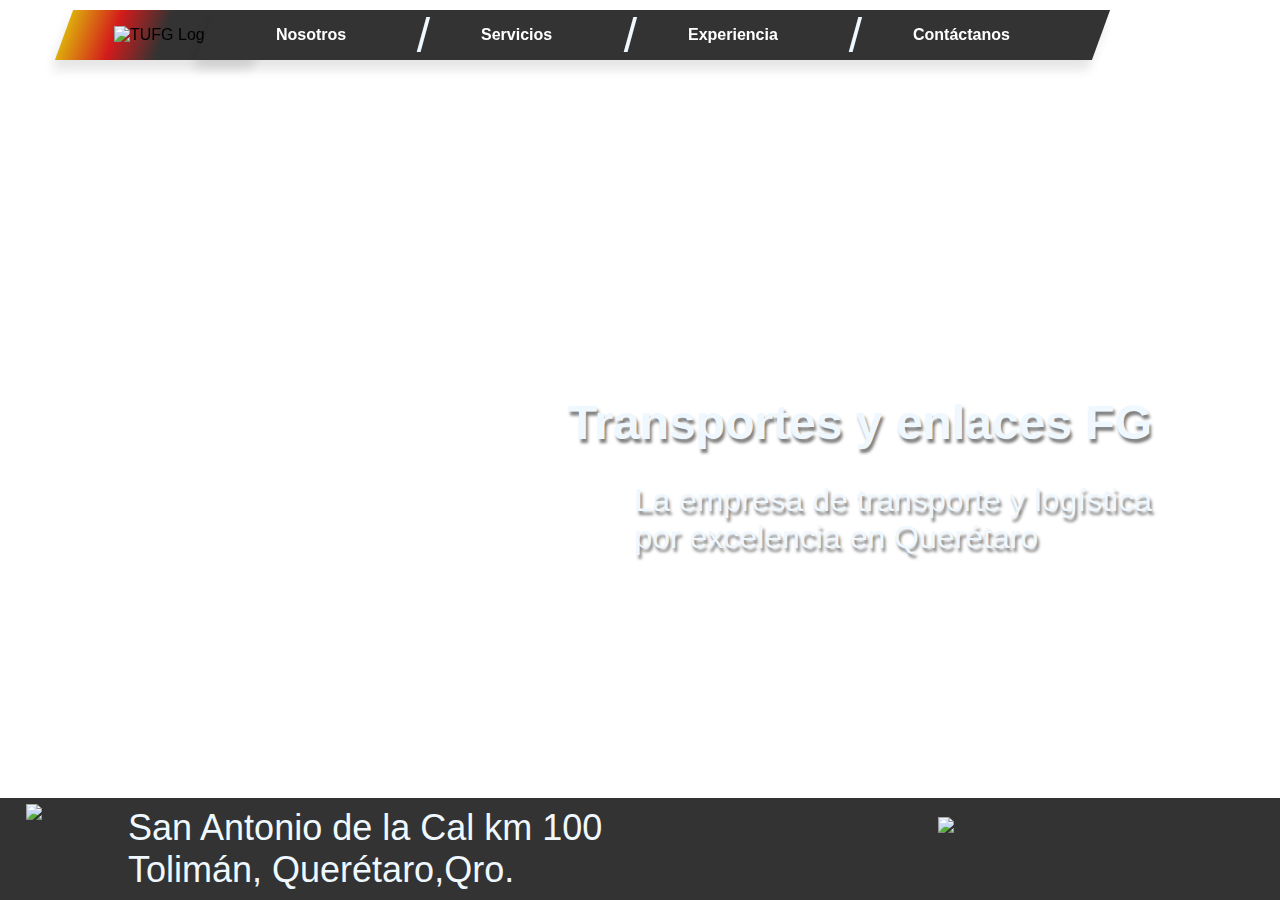
==== index.html @ 13e7b770 "Add files via upload" ====
<!DOCTYPE html>
<html lang="en" style="font-family: Century Gothic, sans-serif;">
  <head>
    <meta charset="UTF-8" />
    <meta name="viewport" content="width=device-width, initial-scale=1.0" />
    <title>TUFG</title>
    <link rel="stylesheet" href="style.css" />
  </head>
  <header>
    <div class="logoBar">
      <img src="img/tufgRecurso 1.png" alt="TUFG Logo" class="logo-bar__logo">

    </div>

    <div class="menu">
      <p> </p>
      <a href="#">Nosotros</a>
      <p>/</p>
      <a href="#">Servicios</a>
      <p>/</p>
      <a href="#">Experiencia</a>
      <p>/</p>
      <a href="#">Contáctanos</a>
      <p> </p>
    </div>
  </header>

  <body>

    <div class="TitleText">
      <h1>Transportes y enlaces FG</h1>
      <p>La empresa de transporte y logística<br>por excelencia en Querétaro</p>
  </div>


</body>

<footer>
    <img src="img/UBIRecurso 2.png" class="ImgLocation"></img>
      <p>San Antonio de la Cal km 100
        Tolimán, Querétaro,Qro.</p>

  <img src="img/SocialMedia.png" class="SocialMedia"></img>

</footer>

</html>
---- style.css ----
body {
  background: url(img/CAMIONES.png) no-repeat center center fixed;
  background-size: cover;
  margin: 0;
  padding: 0;
  box-sizing: border-box;

}

.logoBar {

  height: 50px;
  background-color: #5b6368;
  background: linear-gradient(to right, #ddac0c, #d31b1b,#333, #333,#333);
  width: 200px;
  margin-left: 5vw;
  margin-top: 10px;
  transform: skewX(-20deg);
  box-shadow: 0 10px 10px rgba(0, 0, 0, 0.1);
position: fixed;
  display: flex;
  align-items: center;
  justify-content: center;

}
.logo-bar__logo{
  max-width: 80%;
  max-height: 80%;
  transform: skewX(20deg);
  
}

.menu p{

  font-size: 3em;
  margin: 0;
  font-weight: lighter;
  color: aliceblue;
  transform: skewX(20deg);



}

.TitleText h1 {
  font-size: 3em;
  text-align: right;
  margin: 0;
  font-weight: bold;
  color: aliceblue;
  display: flex;
  justify-content: right;
  margin-right: 10vw;
  align-items: end;
  height: 50vh; /* Set the height of the container */
  
  text-shadow: 2px 4px 3px rgba(0,0,0,0.5);

}

.TitleText p {
  font-size: 2em;
  text-align: right;
  color: aliceblue;
  display: flex;
  justify-content: center;
  align-items: center;
  text-align: justify;
  justify-content: right;
  margin-right: 10vw;
  text-shadow: 2px 4px 3px rgba(0,0,0,0.5);

}



.menu {

  font-weight: bold;
  box-shadow: 0 10px 10px rgba(0, 0, 0, 0.1);
  margin-top: 10px;
  position: fixed;
  top: 0;
  left: 0;
  width: 70%;
  height: 50px;
  background-color: #333;
  display: flex;
  align-items: center;
  padding: 0 20px;
  box-sizing: border-box;
  transform: skewX(-20deg);
  margin-left: 16%;

  width: 70vw; /* set a width */

  display: flex;
  justify-content: space-between;
  

}

.menu a {
  color: white;
  text-decoration: none;
  margin-right: 20px;
  transform: skewX(20deg);
}

.content {
  width: 100%;
  height: 100vh;
  display: flex;
  justify-content: flex-end;
  align-items: center;
  padding: 20px;
  box-sizing: border-box;
}



footer {
  position: fixed;
  bottom: 0;
  left: 0;
  width: 100%;
  height: 8vw;
  background-color: #333;
  color: white;
  display: flex;

  font-size: 1.2em;
  align-items: center;

}

.ImgLocation {

  
  background-repeat: no-repeat;

  background-size: cover;
  margin-left: 2vw;
  height: 7vw;


}

.SocialMedia {
  height: 5vw;
  
  display: flex;
margin-left: 70vw;
}
footer p {


  color:aliceblue;
  position: absolute;
  
  left: 10vw;
  width: 40vw;

  font-weight: Medium;
  font-size: 4vh;
  
  text-align: left;
}
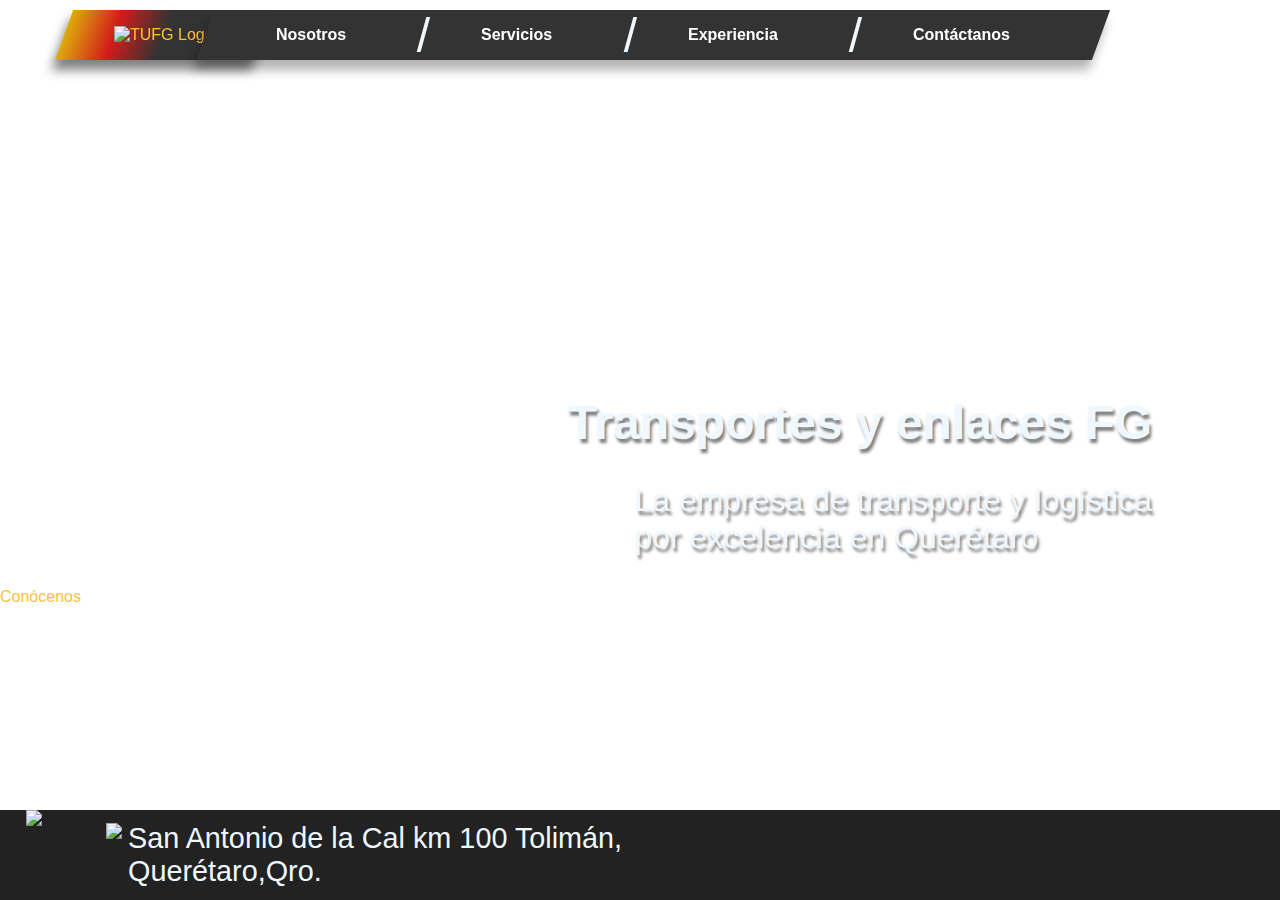
==== commit 758b67ee: "Add files via upload" ====
--- a/index.html
+++ b/index.html
@@ -14,23 +14,25 @@
 
     <div class="menu">
       <p> </p>
-      <a href="#">Nosotros</a>
+      <a href="Nosotros.html">Nosotros</a>
       <p>/</p>
-      <a href="#">Servicios</a>
+      <a href="Servicios.html">Servicios</a>
       <p>/</p>
-      <a href="#">Experiencia</a>
+      <a href="Experiencia.html">Experiencia</a>
       <p>/</p>
-      <a href="#">Contáctanos</a>
+      <a href="Contactanos.html">Contáctanos</a>
       <p> </p>
     </div>
   </header>
 
-  <body>
+  <body class="Index">
 
     <div class="TitleText">
       <h1>Transportes y enlaces FG</h1>
       <p>La empresa de transporte y logística<br>por excelencia en Querétaro</p>
   </div>
+
+  <div class="FlotatingBanner" href="Nosotros.html"> <p>Conócenos</p></div>
 
 
 </body>
--- a/style.css
+++ b/style.css
@@ -1,11 +1,30 @@
 body {
+
+  box-sizing: border-box;
+  color: #FFC136;
+
+}
+
+.NosBG {
+  
+  box-sizing: border-box;
+  margin: 0;
+  padding: 0;
+  background-color:slategray;
+
+}
+
+.Index{
   background: url(img/CAMIONES.png) no-repeat center center fixed;
   background-size: cover;
   margin: 0;
   padding: 0;
   box-sizing: border-box;
-
-}
+  color: #FFC136;
+
+}
+
+
 
 .logoBar {
 
@@ -16,18 +35,19 @@
   margin-left: 5vw;
   margin-top: 10px;
   transform: skewX(-20deg);
-  box-shadow: 0 10px 10px rgba(0, 0, 0, 0.1);
+  box-shadow: 0 10px 10px rgba(0, 0, 0, 0.5);
 position: fixed;
   display: flex;
   align-items: center;
   justify-content: center;
+  z-index: 1000;
 
 }
 .logo-bar__logo{
   max-width: 80%;
   max-height: 80%;
   transform: skewX(20deg);
-  
+  z-index: 1000
 }
 
 .menu p{
@@ -77,7 +97,7 @@
 .menu {
 
   font-weight: bold;
-  box-shadow: 0 10px 10px rgba(0, 0, 0, 0.1);
+  box-shadow: 0 10px 10px rgba(0, 0, 0, 0.3);
   margin-top: 10px;
   position: fixed;
   top: 0;
@@ -97,7 +117,7 @@
   display: flex;
   justify-content: space-between;
   
-
+  z-index: 1000
 }
 
 .menu a {
@@ -105,6 +125,7 @@
   text-decoration: none;
   margin-right: 20px;
   transform: skewX(20deg);
+  z-index: 1000
 }
 
 .content {
@@ -124,14 +145,15 @@
   bottom: 0;
   left: 0;
   width: 100%;
-  height: 8vw;
-  background-color: #333;
-  color: white;
+  height: vw;
+  background-color: #222;
+
   display: flex;
 
   font-size: 1.2em;
   align-items: center;
-
+  z-index: 100;
+  box-shadow: 0 -10px -10px rgba(0, 0, 0, 1);
 }
 
 .ImgLocation {
@@ -150,7 +172,13 @@
   height: 5vw;
   
   display: flex;
-margin-left: 70vw;
+  margin-left: 5vw;
+}
+.Maps {
+  
+  
+  display: flex;
+margin-left: 50vw;
 }
 footer p {
 
@@ -162,7 +190,544 @@
   width: 40vw;
 
   font-weight: Medium;
-  font-size: 4vh;
+  font-size: 150%;
   
   text-align: left;
-}+  
+}
+
+.FloatBanner{
+
+  font-size: 2em;
+  color:#333;
+  font-weight: bold;
+  box-shadow: 0 10px 10px rgba(0, 0, 0, 0.1);
+  margin-top: 100px;
+  position: fixed;
+  top: 30vw;
+  right: 0;
+  width: 30%;
+  height: 50px;
+  background-color: #FFC136;
+  display: flex;
+  align-items: center;
+  padding: 0 20px;
+  box-sizing: border-box;
+  transform: skewX(-20deg);
+  justify-items: right;
+
+
+  width: 30vw; /* set a width */
+
+
+}
+/**--------------------------NOSOTROS-----------------------------**/
+
+.FloatBannerCenter{
+  font-size: 6vh;
+  color:#333;
+  font-weight: bold;
+  box-shadow: -5px -5px 30px rgba(0, 0, 0, 1);
+  
+  position: absolute;
+  top: 70vh;
+  z-index: 2;
+  width: 30%;
+  height: 70px;
+  background-color: #FFC136;
+  display: flex;
+  
+  align-items: center;
+  box-sizing: border-box;
+  
+  justify-content: center;
+
+
+  width: 30vw; /* set a width */
+
+
+}
+
+.NosMain{
+  position: relative;
+  justify-items: center;
+  display: flex;
+  
+  align-items: center;
+  box-sizing: border-box;
+  
+  justify-content: center;
+  
+  
+  }
+
+.NosBGimg {
+  width: 99vw;
+  height: 99vh;
+
+  background: url(img/hombres-tiro-medio-discutiendo-al-aire-libre.jpg);
+  z-index: -1;
+  background-repeat: no-repeat;
+  background-position: center center;
+  background-size: cover;
+  opacity: 1;
+  top: 0;
+  position: absolute;
+}
+
+.MainTextBox{
+  top: 700px;
+  height: 170vh;
+  width: 99vw;
+  background-color: #333;
+  position: absolute;
+
+}
+
+.TextLeft1{
+  top: 40px;
+  left: 15vw;
+ text-shadow: 0 10px 10px rgba(0, 0, 0, 0.5);;
+  z-index: 2;
+  position: absolute;
+  height: 400px;
+  width: 400px;
+
+
+}
+.TextRight1{
+  top: 80px;
+  left: 50vw;
+
+  z-index: 2;
+  position: absolute;
+  height: 400px;
+  width: 600px;
+  text-align: justify;
+  align-content: center;
+
+
+}
+.TextRight1 p{
+  color: aliceblue;
+  font-size: 150%;
+  
+  z-index: 3;
+
+
+}
+
+.MainTextBox H1{
+  color: aliceblue;
+  font-size: 800%;
+
+  z-index: 4;
+
+
+}
+.TextRight2 p{
+  color: #333;
+  font-size: 150%;
+  
+  z-index: 3;
+  position: absolute;
+  top: 80px;
+
+
+
+}
+
+.MainTextBox H2{
+  color: #333;
+  font-size: 300%;
+
+  z-index: 3;
+  position: absolute;
+
+
+}
+
+
+.TextLeft2{
+  top:450px;
+  left: 20vw;
+
+  z-index: 2;
+  position: absolute;
+  height: 400px;
+  width: 500px;
+
+
+}
+.TextLeft2 p{
+  color: #333;
+  font-size: 150%;
+  
+  z-index: 3;
+  position: absolute;
+  top: 80px;
+
+}
+
+.TextRight2{
+  top: 450px;
+  left: 55vw;
+
+  z-index: 2;
+  position: absolute;
+  height: 400px;
+  width: 500px;
+  
+
+
+}
+.YellowTextBox{
+
+  background-color:#FFC136;
+  top: 400px;
+  z-index: 1;
+  position: absolute;
+  height: 400px;
+  width: 85vw;
+  box-shadow: 0 10px 10px rgba(0, 0, 0, 0.1);
+}
+
+.valores{
+
+position: absolute;
+width: 1000px; /* adjust the width and height to your needs */
+  height: 450px;
+
+  top :900px;
+  left :20vw;
+  display: flex;
+  justify-content:space-evenly;
+  align-items: center;
+
+}
+.circle-container {
+  display: flex;
+  flex-direction: column;
+  align-items: center;
+  border-radius: 50%;
+  width: 200px; /* adjust the width and height to your needs */
+  height: 200px;
+  background-color:#FFC136 ; /* optional: add a background color */
+  padding: 10px;
+  box-shadow: 0px 0px 10px rgba(0,0,0,0.5); /* optional: add a shadow effect */
+  
+
+}
+
+.circle-image {
+  width: 70%;
+  height: 70%;
+  
+  object-fit:contain;
+  z-index: 5;
+  align-items: center;
+  
+  margin-top: 3vh;
+}
+
+.circle-text {
+  
+  
+  color: aliceblue;
+  font-size: 25px;
+  text-align: center;
+ top: 330px;
+  position: absolute;
+}
+/**--------------------------Servicios-----------------------------**/
+.ServiciosBGimg {
+  width: 99vw;
+  height: 99vh;
+
+  background: url(img/aerial-view-busy-highway-intersection-full-traffic-daytime.jpg);
+  z-index: -1;
+  background-repeat: no-repeat;
+  background-position: center center;
+  background-size: cover;
+  opacity: 1;
+  top: 0;
+  position: absolute;
+}
+
+.img-container {
+  display: flex;
+  flex-direction: column;
+  align-items: center;
+
+  width: 200px; /* adjust the width and height to your needs */
+  height: 200px;
+
+  padding: 10px;
+
+  
+
+}
+
+.img-image {
+  width: 70%;
+  height: 70%;
+  
+  object-fit:contain;
+  z-index: 5;
+  align-items: center;
+  
+  margin-top: 3vh;
+}
+
+.img-text {
+  
+  font-weight: bold;
+  color: aliceblue;
+  font-size: 20px;
+  text-align: center;
+ top: 300px;
+  position: absolute;
+}
+
+.Transportables{
+
+  position: absolute;
+  width: 1000px; /* adjust the width and height to your needs */
+    height: 450px;
+  
+    top :0px;
+    left :24%;
+    display: flex;
+    justify-content:space-evenly;
+    align-items: center;
+  
+  }
+  .MainCenterText{
+    font-weight: bold;
+    color: aliceblue;
+    font-size: 40px;
+    text-align: center;
+   top: 470px;
+    position: absolute;
+    width: 30vw;
+    left: 35%;
+
+
+  }
+  .form-container {
+    display: flex;
+    justify-content: flex-start;
+    align-items: center;
+    height: 100%;
+    position: absolute;
+    top: 1700px;
+  }
+  
+  .form-image-container {
+    width: 50%;
+    display: flex;
+    justify-content:flex-end;
+    color: #45a049;
+  }
+  
+  .form-image {
+    width: 60%;
+    height: auto;
+
+  }
+  
+  .form-fields {
+    width: 30%;
+    padding: 20px;
+  }
+  
+  .form-control {
+    margin-bottom: 20px;
+  }
+  
+  .form-control label {
+    display: block;
+    margin-bottom: 5px;
+  }
+  
+  .form-control input,
+  .form-control textarea {
+    width: 100%;
+    padding: 10px;
+    border: 1px solid #ccc;
+    border-radius: 5px;
+  }
+  
+  .form-button {
+    background-color:#FFC136;
+    color: white;
+    padding: 10px 20px;
+    border: none;
+    border-radius: 5px;
+    cursor: pointer;
+  }
+  
+  .form-button:hover {
+    background-color: #45a049;
+  }
+  /**************Experiencia-*********************/
+
+  .ExpBGimg {
+    width: 99vw;
+    height: 99vh;
+  
+    background: url(img/costalito.jpg);
+    z-index: -1;
+    background-repeat: no-repeat;
+    background-position: center center;
+    background-size: cover;
+    opacity: 1;
+    top: 0;
+    position: absolute;
+  }
+
+.Map{
+  position: absolute;
+  top: 100px;
+  left: 15%;
+  display: flex;
+  height: 45vh;
+  width: auto;
+
+
+
+
+}
+.clients{
+  position: absolute;
+  top: 600px;
+  left: 10vw;
+  display: flex;
+  height: auto;
+  width: 80%;
+
+}
+.ExpTextBox{
+  top: 700px;
+  height: 270vh;
+  width: 99vw;
+  background-color: #333;
+  position: absolute;
+
+}
+.ExpFloatBannerCenter{
+  font-size: 6vh;
+  color:#333;
+  font-weight: bold;
+  box-shadow: -5px -5px 30px rgba(0, 0, 0, 1);
+  
+  position: absolute;
+  top: 3000px;
+  z-index: 2;
+  width: 30%;
+  height: 70px;
+  background-color: #FFC136;
+  display: flex;
+  
+  align-items: center;
+  box-sizing: border-box;
+  
+  justify-content: center;
+
+
+  width: 30vw; /* set a width */
+
+
+}
+
+  /**************Contactanos-*********************/
+
+  .ContBGimg {
+    width: 99vw;
+    height: 99vh;
+  
+    background: url(img/camion-carretera-imagen-generada-ia.jpg);
+    z-index: -1;
+    background-repeat: no-repeat;
+    background-position: center center;
+    background-size: cover;
+    opacity: 1;
+    top: 0;
+    position: absolute;
+  }
+  .ContFloatBannerCenter{
+    font-size: 6vh;
+    color:#333;
+    font-weight: bold;
+    box-shadow: -5px -5px 30px rgba(0, 0, 0, 1);
+    
+    position: absolute;
+    top: 1680px;
+    z-index: 2;
+    width: 30%;
+    height: 70px;
+    background-color: #FFC136;
+    display: flex;
+    
+    align-items: center;
+    box-sizing: border-box;
+    
+    justify-content: center;
+  
+  
+    width: 30vw; /* set a width */
+  
+  
+  }
+
+  .ContTextBox{
+    top: 700px;
+    height: 130vh;
+    width: 99vw;
+    background-color: #333;
+    position: absolute;
+   display: flex;
+   justify-content: center;
+  
+  }
+  .contact-cards {
+    display: flex;
+    justify-content: space-between;
+    
+    width: 1000px;
+    margin: 0 auto;
+    flex-wrap: wrap;
+    top: 80px;
+  
+    position: absolute;
+    justify-content: center;
+  }
+  
+  .contact-card {
+    width: 15vw;
+    margin-bottom: 20px;
+    text-align: center;
+    padding-left: 1vw;
+    padding-right: 1vw;
+  }
+  
+  .contact-photo {
+    width: 100%;
+    height: auto;
+
+    margin-bottom: 10px;
+    object-fit: cover;
+    aspect-ratio: 1/1;
+  }
+  
+  .contact-name {
+    color: #ffc107;
+    font-size: 1.2em;
+    font-weight: bold;
+    margin-bottom: 5px;
+  }
+  
+  .contact-position {
+    color: #fff;
+    font-size: 0.9em;
+  }